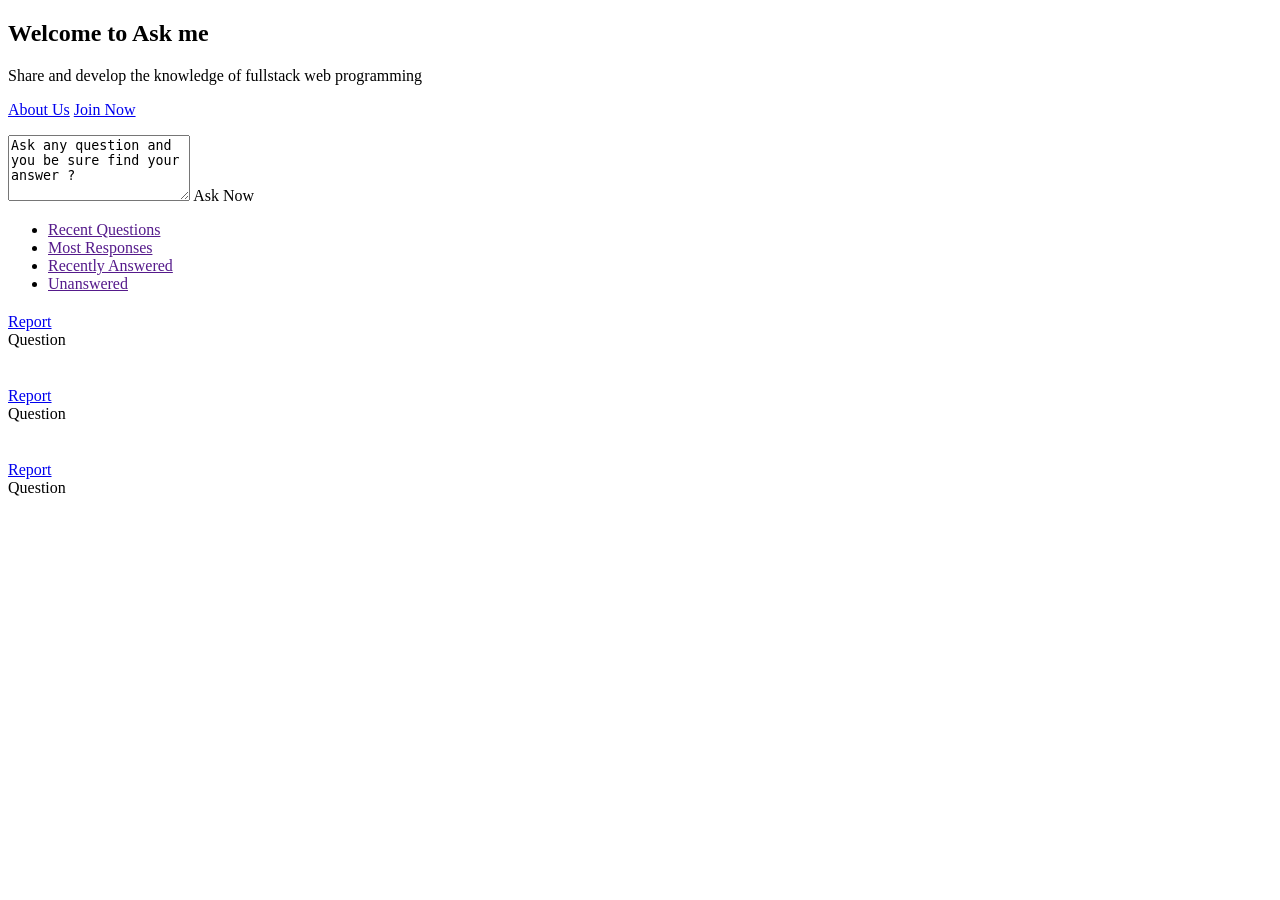
==== src/main/webapp/WEB-INF/views/index.html @ 1d44ddaf "v3" ====
<!DOCTYPE html>
<html lang="en" xmlns:th="http://www.thymeleaf.org">
<head>
	<title>Ask me</title>
	<th:block th:insert="/fragment/head::head"></th:block>
</head>
<body>

<div id="wrap" class="grid_1200">

	<th:block th:insert="fragment/header::hh" ></th:block>

	<div class="section-warp ask-me">
		<div class="container clearfix">
			<div class="box_icon box_warp box_no_border box_no_background" box_border="transparent" box_background="transparent" box_color="#FFF">
				<div class="row">
					<div class="col-md-3">
						<h2>Welcome to Ask me</h2>
						<p>Share and develop the knowledge of fullstack web programming</p>
						<div class="clearfix"></div>
						<a class="color button dark_button medium" href="#">About Us</a>
						<a class="color button dark_button medium" href="#">Join Now</a>
					</div>
					<div class="col-md-9">
						<form class="form-style form-style-2">
							<p>
								<textarea rows="4" id="question_title" onfocus="if(this.value=='Ask any question and you be sure find your answer ?')this.value='';" onblur="if(this.value=='')this.value='Ask any question and you be sure find your answer ?';">Ask any question and you be sure find your answer ?</textarea>
								<i class="icon-pencil"></i>
								<span class="color button small publish-question">Ask Now</span>
							</p>
						</form>
					</div>
				</div><!-- End row -->
			</div><!-- End box_icon -->
		</div><!-- End container -->
	</div><!-- End section-warp -->

	<section class="container main-content">
		<div class="row">
			<div class="col-md-9">

				<div class="tabs-warp question-tab">
					<ul class="tabs">
						<li class="tab"><a href="" class="current">Recent Questions</a></li>
						<li class="tab"><a href="">Most Responses</a></li>
						<li class="tab"><a href="">Recently Answered</a></li>
						<li class="tab"><a href="">Unanswered</a></li>
					</ul>
					<div class="tab-inner-warp">
						<div class="tab-inner" th:each="question : ${recentQ}">

								<article class="question question-type-normal">
									<h2>
										<a th:href="@{|/questions/detail/${question.id}|}" th:text="${question.title}"></a>
									</h2>
									<a class="question-report" href="#">Report</a>
									<div class="question-type-main"><i class="icon-question-sign"></i>Question</div>
									<div class="question-author">
										<a href="#" th:attr="original-title=${question.userFullName}" class="question-author-img tooltip-n"><span></span><img alt="" th:src="@{${'/avatar/' + question.userAvatar}}"></a>
									</div>
									<div class="question-inner">
										<div class="clearfix"></div>
										<p class="question-desc" th:text="${question.body}"></p>
										<div class="question-details">
											<span class="question-answered"><span th:text="${question.status}"></span></span>
											<span class="question-favorite"><i class="icon-star"></i><span th:text="${question.favoriteCount}"></span></span>
										</div>
										<span class="question-category"><i class="icon-folder-close"></i><span th:text="${question.category.name}"></span></span>
										<span class="question-date"><i class="icon-time"></i><span th:text="${question.createdDate}"></span></span>
										<span class="question-comment"><i class="icon-comment"></i> <span th:text="${question.answerCount} + ' answer'"></span></span>
										<span class="question-view"><i class="icon-user"></i><span th:text="${question.viewCount} + ' views'"></span></span>
										<div class="clearfix"></div>
									</div>
								</article>


<!--							<a href="#" class="load-questions"><i class="icon-refresh"></i>Load More Questions</a>-->
						</div>
					</div>
					<div class="tab-inner-warp">
						<div class="tab-inner" th:each="question : ${mostA}">

								<article class="question question-type-normal">
									<h2>
										<a th:href="@{|/questions/detail/${question.id}|}" th:text="${question.title}"></a>
									</h2>
									<a class="question-report" href="#">Report</a>
									<div class="question-type-main"><i class="icon-question-sign"></i>Question</div>
									<div class="question-author">
										<a href="#" th:attr="original-title=${question.userFullName}" class="question-author-img tooltip-n"><span></span><img alt="" th:src="@{${'/avatar/' + question.userAvatar}}"></a>
									</div>
									<div class="question-inner">
										<div class="clearfix"></div>
										<p class="question-desc" th:text="${question.body}"></p>
										<div class="question-details">
											<span class="question-answered"><span th:text="${question.status}"></span></span>
											<span class="question-favorite"><i class="icon-star"></i><span th:text="${question.favoriteCount}"></span></span>
										</div>
										<span class="question-category"><i class="icon-folder-close"></i><span th:text="${question.category.name}"></span></span>
										<span class="question-date"><i class="icon-time"></i><span th:text="${question.createdDate}"></span></span>
										<span class="question-comment"><i class="icon-comment"></i> <span th:text="${question.answerCount} + ' answer'"></span></span>
										<span class="question-view"><i class="icon-user"></i><span th:text="${question.viewCount} + ' views'"></span></span>
										<div class="clearfix"></div>
									</div>
								</article>


<!--							<a href="#" class="load-questions"><i class="icon-refresh"></i>Load More Questions</a>-->
						</div>
					</div>
					<div class="tab-inner-warp">
						<div class="tab-inner" th:each="question : ${noA}">

								<article class="question question-type-normal">
									<h2>
										<a th:href="@{|/questions/detail/${question.id}|}" th:text="${question.title}"></a>
									</h2>
									<a class="question-report" href="#">Report</a>
									<div class="question-type-main"><i class="icon-question-sign"></i>Question</div>
									<div class="question-author">
										<a href="#" th:attr="original-title=${question.userFullName}" class="question-author-img tooltip-n"><span></span><img alt="" th:src="@{${'/avatar/' + question.userAvatar}}"></a>
									</div>
									<div class="question-inner">
										<div class="clearfix"></div>
										<p class="question-desc" th:text="${question.body}"></p>
										<div class="question-details">
											<span class="question-answered"><span th:text="${question.status}"></span></span>
											<span class="question-favorite"><i class="icon-star"></i><span th:text="${question.favoriteCount}"></span></span>
										</div>
										<span class="question-category"><i class="icon-folder-close"></i><span th:text="${question.category.name}"></span></span>
										<span class="question-date"><i class="icon-time"></i><span th:text="${question.createdDate}"></span></span>
										<span class="question-comment"><i class="icon-comment"></i> <span th:text="${question.answerCount} + ' answer'"></span></span>
										<span class="question-view"><i class="icon-user"></i><span th:text="${question.viewCount} + ' views'"></span></span>
										<div class="clearfix"></div>
									</div>
								</article>


<!--							<a href="#" class="load-questions"><i class="icon-refresh"></i>Load More Questions</a>-->
						</div>
					</div>
				</div><!-- End page-content -->
			</div><!-- End main -->
			<th:block th:insert="fragment/sidebar::sidebar"></th:block>
		</div><!-- End row -->
	</section><!-- End container -->
	
	<th:block th:insert="fragment/footer::footer"></th:block>

</div><!-- End wrap -->

<th:block th:insert="fragment/script::script"></th:block>

</body>
</html>
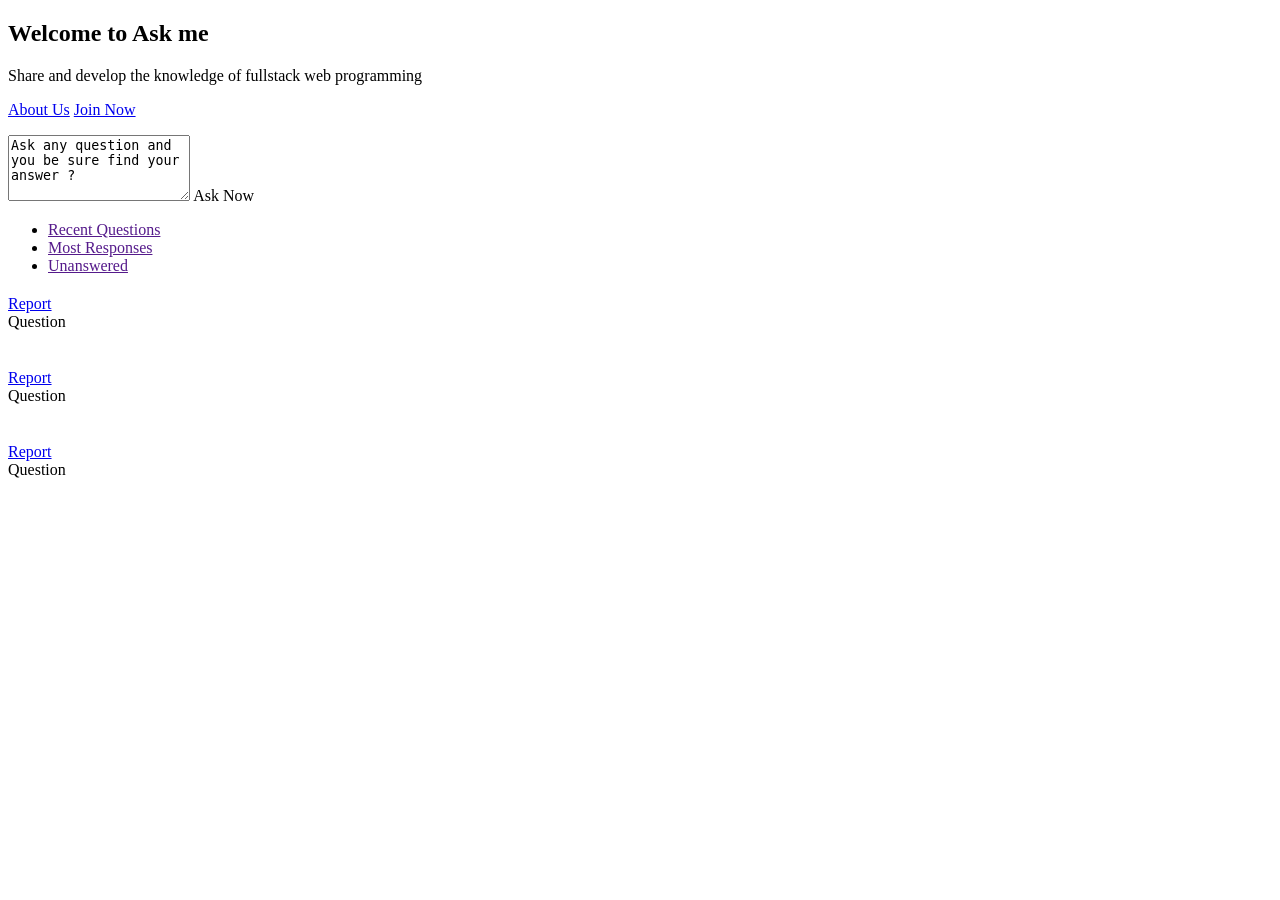
==== commit 5797ffe5: "final" ====
--- a/src/main/webapp/WEB-INF/views/index.html
+++ b/src/main/webapp/WEB-INF/views/index.html
@@ -43,7 +43,6 @@
 					<ul class="tabs">
 						<li class="tab"><a href="" class="current">Recent Questions</a></li>
 						<li class="tab"><a href="">Most Responses</a></li>
-						<li class="tab"><a href="">Recently Answered</a></li>
 						<li class="tab"><a href="">Unanswered</a></li>
 					</ul>
 					<div class="tab-inner-warp">
@@ -62,7 +61,8 @@
 										<div class="clearfix"></div>
 										<p class="question-desc" th:text="${question.body}"></p>
 										<div class="question-details">
-											<span class="question-answered"><span th:text="${question.status}"></span></span>
+											<span class="question-answered question-answered-done" th:utext="${question.status ? '' : '<i class=&quot;icon-ok&quot;></i>'+'solved'}"></span>
+
 											<span class="question-favorite"><i class="icon-star"></i><span th:text="${question.favoriteCount}"></span></span>
 										</div>
 										<span class="question-category"><i class="icon-folder-close"></i><span th:text="${question.category.name}"></span></span>
@@ -93,7 +93,8 @@
 										<div class="clearfix"></div>
 										<p class="question-desc" th:text="${question.body}"></p>
 										<div class="question-details">
-											<span class="question-answered"><span th:text="${question.status}"></span></span>
+											<span class="question-answered question-answered-done" th:utext="${question.status ? '' : '<i class=&quot;icon-ok&quot;></i>'+'solved'}"></span>
+
 											<span class="question-favorite"><i class="icon-star"></i><span th:text="${question.favoriteCount}"></span></span>
 										</div>
 										<span class="question-category"><i class="icon-folder-close"></i><span th:text="${question.category.name}"></span></span>
@@ -124,7 +125,8 @@
 										<div class="clearfix"></div>
 										<p class="question-desc" th:text="${question.body}"></p>
 										<div class="question-details">
-											<span class="question-answered"><span th:text="${question.status}"></span></span>
+											<span class="question-answered question-answered-done" th:utext="${question.status ? '' : '<i class=&quot;icon-ok&quot;></i>'+'solved'}"></span>
+
 											<span class="question-favorite"><i class="icon-star"></i><span th:text="${question.favoriteCount}"></span></span>
 										</div>
 										<span class="question-category"><i class="icon-folder-close"></i><span th:text="${question.category.name}"></span></span>
